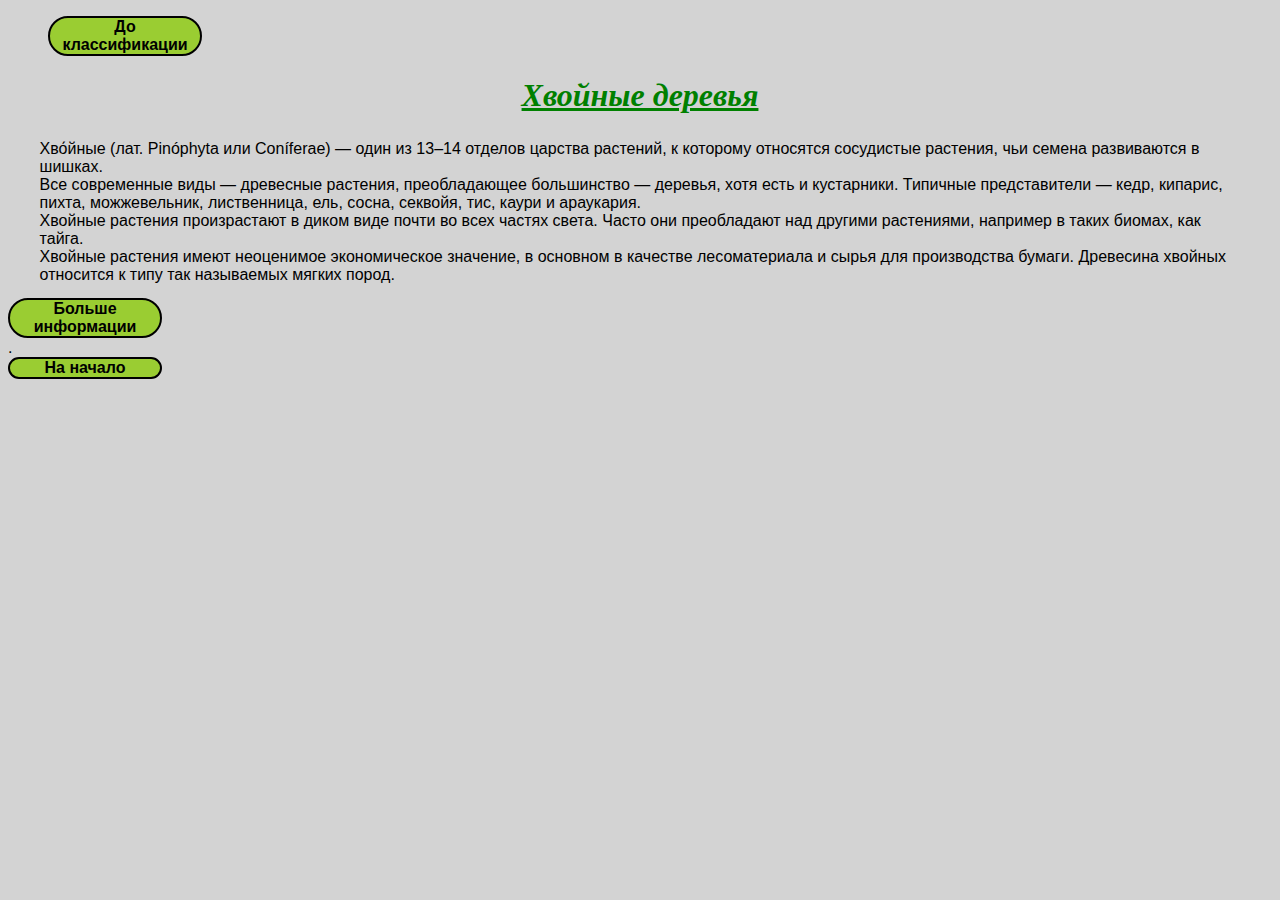
==== homework/conifers.html @ 9dc5c2e9 "homework" ====
<!DOCTYPE html>
<html lang="uk">
    
    <head>
        <meta charset="UTF-8">
        <title>Хвойные деревья</title>
        <link rel="stylesheet" href="style/main.css">
    </head>

    <body>
        <header>
            <ul>
                <li><a href="the-classification-of-trees.html">До классификации</a></li>
            </ul>
        </header>
        
        <h1 id="start">Хвойные деревья</h1>

        <div class="tree">
            Хво́йные (лат. Pinóphyta или Coníferae) — один из 13–14 отделов царства растений, к которому относятся сосудистые растения, чьи семена развиваются в шишках. <br>
            Все современные виды — древесные растения, преобладающее большинство — деревья, хотя есть и кустарники. Типичные представители — кедр, кипарис, пихта, можжевельник, лиственница, ель, сосна, секвойя, тис, каури и араукария. <br>
            Хвойные растения произрастают в диком виде почти во всех частях света. Часто они преобладают над другими растениями, например в таких биомах, как тайга. <br>
            Хвойные растения имеют неоценимое экономическое значение, в основном в качестве лесоматериала и сырья для производства бумаги. Древесина хвойных относится к типу так называемых мягких пород. <br>
        </div>
       
        <div class="button-wiki" id="link"><a href="https://ru.wikipedia.org/wiki/%D0%A5%D0%B2%D0%BE%D0%B9%D0%BD%D1%8B%D0%B5">Больше информации</a>.</div>
        
        <div class="button-start"><a href="#start">На начало</a></div>
        
    </body>
</html>
---- homework/style/main.css ----
body {
    font-family: Arial, Helvetica, serif;
    background-color: lightgray;
}

h1{
    text-align: center;
    font-weight: bold;
    color: green;
    font-style: italic;
    font-family: Tahoma;
    text-decoration: underline;
}

.photo {
    text-align: center;
}

.tree {
    width: 95%;
    margin: auto;
    padding: 4px;
}

.button-class {
    text-align: center;
}

.button-class li {
    display: inline-block;
    padding: 4px;
    line-height: 2.0;
    font-size: 90%;
}

.button-wiki {
    padding-top: 10px;
}

link{
    font-weight: bold;
}

a:link, a:visited {
    text-decoration: none;
    color: black;
    background-color: yellowgreen;
    border: 2px solid black;
    font-weight: bold;
    display: block;
    width: 150px;
    text-align: center;
    margin-bottom: 1px;
    border-radius: 20px;
    list-style: none;
}

a:hover, a:active {
    background-color: red;
}

header li {
    list-style: none;
}
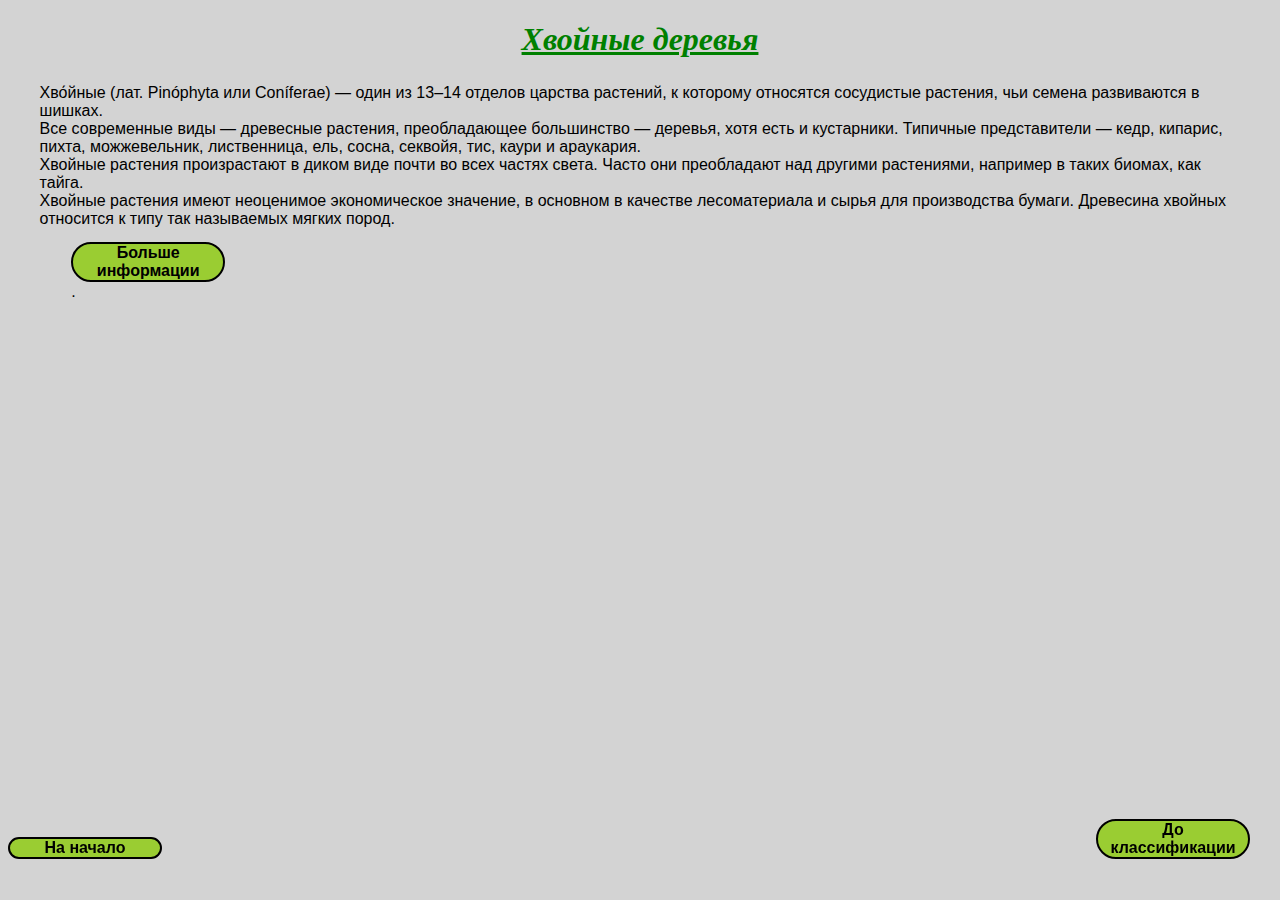
==== commit 15d4718b: "homework" ====
--- a/homework/conifers.html
+++ b/homework/conifers.html
@@ -8,12 +8,6 @@
     </head>
 
     <body>
-        <header>
-            <ul>
-                <li><a href="the-classification-of-trees.html">До классификации</a></li>
-            </ul>
-        </header>
-        
         <h1 id="start">Хвойные деревья</h1>
 
         <div class="tree">
@@ -23,9 +17,11 @@
             Хвойные растения имеют неоценимое экономическое значение, в основном в качестве лесоматериала и сырья для производства бумаги. Древесина хвойных относится к типу так называемых мягких пород. <br>
         </div>
        
-        <div class="button-wiki" id="link"><a href="https://ru.wikipedia.org/wiki/%D0%A5%D0%B2%D0%BE%D0%B9%D0%BD%D1%8B%D0%B5">Больше информации</a>.</div>
+        <div class="button-wiki"><a href="https://ru.wikipedia.org/wiki/%D0%A5%D0%B2%D0%BE%D0%B9%D0%BD%D1%8B%D0%B5">Больше информации</a>.</div>
         
-        <div class="button-start"><a href="#start">На начало</a></div>
+        <div><a href="#start" class="button-start">На начало</a></div>
+
+        <div class="button-classification"><a href="the-classification-of-trees.html">До классификации</a></div>
         
     </body>
 </html>
--- a/homework/style/main.css
+++ b/homework/style/main.css
@@ -35,6 +35,19 @@
 
 .button-wiki {
     padding-top: 10px;
+    padding-left: 5%;
+}
+
+.button-start {
+    position: fixed;
+    bottom: 40px;
+    width: auto;
+}
+
+.button-classification {
+    position: fixed;
+    padding-left: 85%;
+    bottom: 40px;
 }
 
 link{
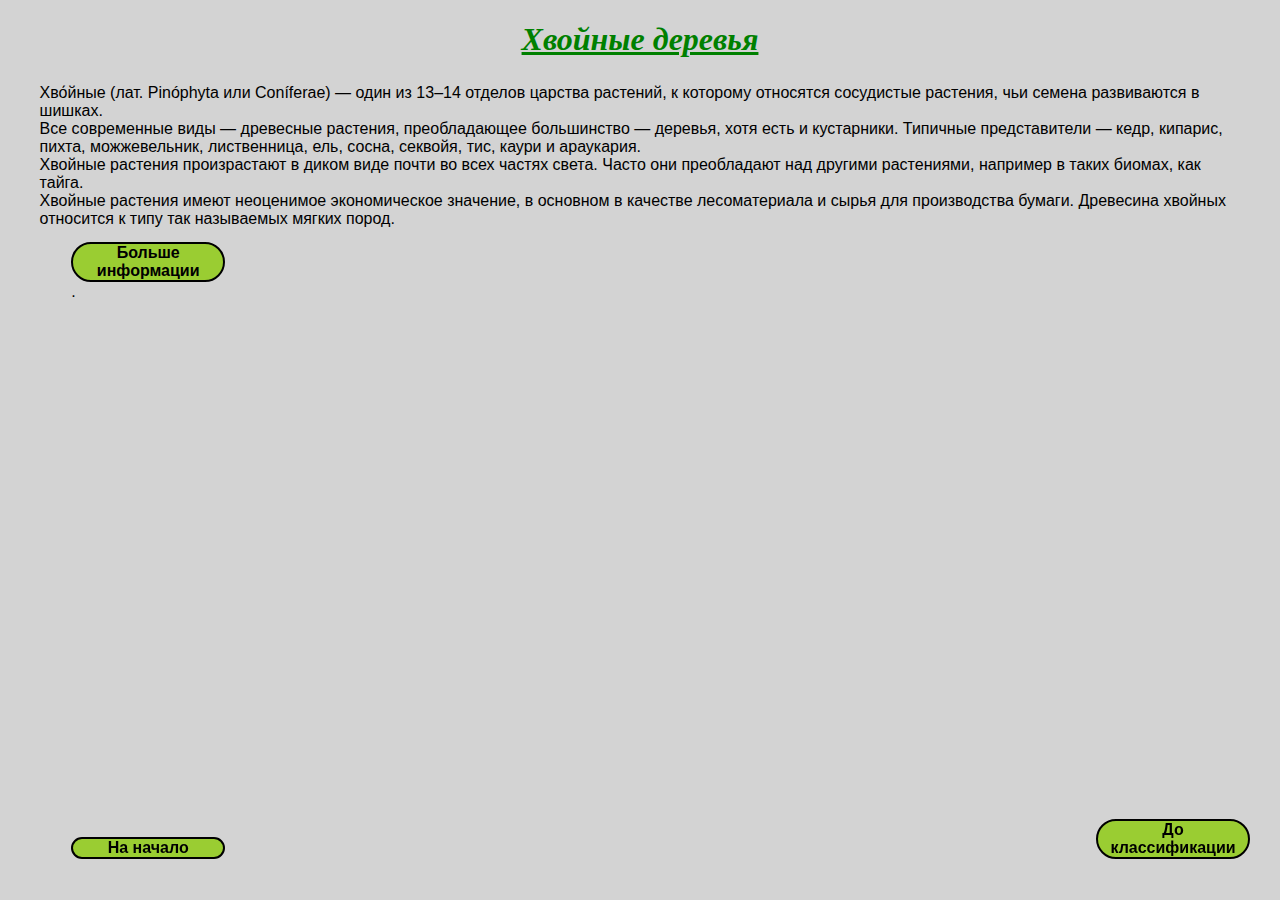
==== commit 16d25356: "homework" ====
--- a/homework/conifers.html
+++ b/homework/conifers.html
@@ -18,10 +18,10 @@
         </div>
        
         <div class="button-wiki"><a href="https://ru.wikipedia.org/wiki/%D0%A5%D0%B2%D0%BE%D0%B9%D0%BD%D1%8B%D0%B5">Больше информации</a>.</div>
-        
-        <div><a href="#start" class="button-start">На начало</a></div>
 
         <div class="button-classification"><a href="the-classification-of-trees.html">До классификации</a></div>
+
+        <div class="div-start"><a href="#start" class="button-start">На начало</a></div>
         
     </body>
 </html>
--- a/homework/style/main.css
+++ b/homework/style/main.css
@@ -1,5 +1,5 @@
 body {
-    font-family: Arial, Helvetica, serif;
+    font-family: Arial, Helvetica, sans-serif;
     background-color: lightgray;
 }
 
@@ -41,7 +41,11 @@
 .button-start {
     position: fixed;
     bottom: 40px;
-    width: auto;
+    width: 20px;
+}
+
+.div-start {
+    padding-left: 5%;
 }
 
 .button-classification {
@@ -71,7 +75,3 @@
 a:hover, a:active {
     background-color: red;
 }
-
-header li {
-    list-style: none;
-}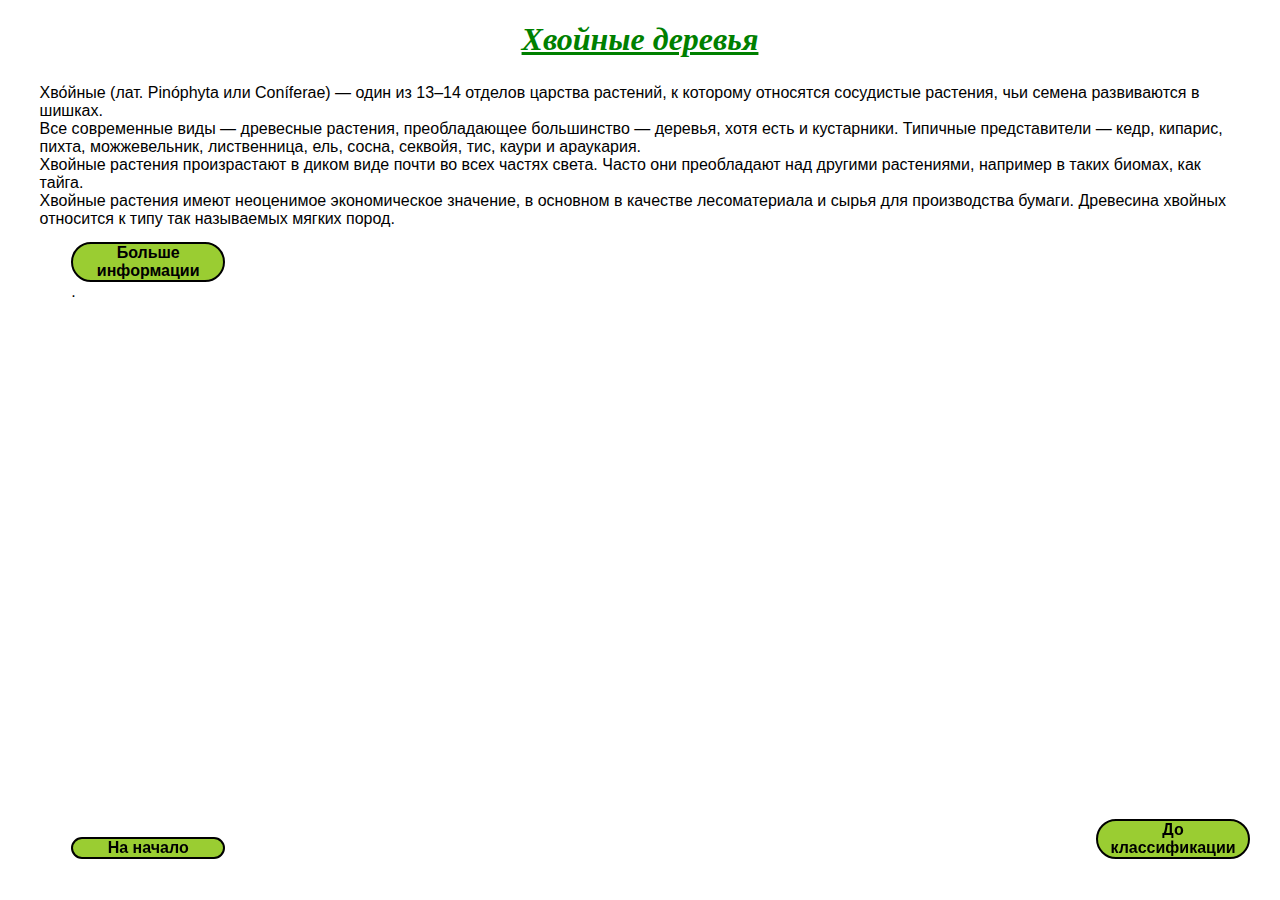
==== commit 9d66629e: "homework" ====
--- a/homework/conifers.html
+++ b/homework/conifers.html
@@ -7,7 +7,7 @@
         <link rel="stylesheet" href="style/main.css">
     </head>
 
-    <body>
+    <body class="body-third">
         <h1 id="start">Хвойные деревья</h1>
 
         <div class="tree">
--- a/homework/style/main.css
+++ b/homework/style/main.css
@@ -1,6 +1,17 @@
 body {
     font-family: Arial, Helvetica, sans-serif;
+}
+
+.first-d {
     background-color: lightgray;
+    width: auto;
+    height: auto;
+    overflow: auto;
+    
+    background-image: url(tree.png);
+    background-position: center;
+    background-attachment: scroll;
+    z-index: 1;
 }
 
 h1{
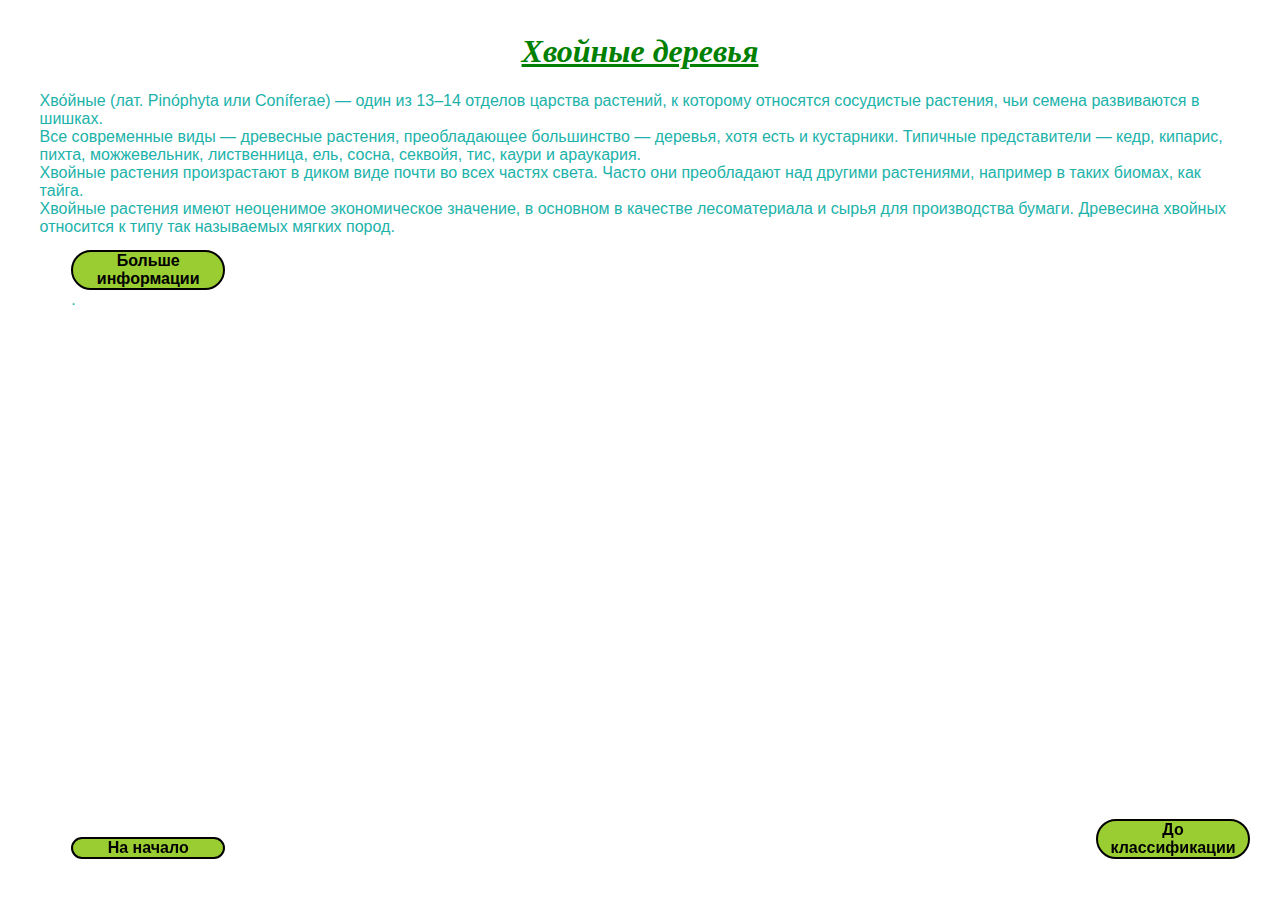
==== commit fa530dc0: "homework" ====
--- a/homework/conifers.html
+++ b/homework/conifers.html
@@ -7,22 +7,35 @@
         <link rel="stylesheet" href="style/main.css">
     </head>
 
-    <body class="body-third">
-        <h1 id="start">Хвойные деревья</h1>
+    <body>
+        <div class="third-d">
+            <div class="tree">
+                <h1 id="start">Хвойные деревья</h1>
 
-        <div class="tree">
-            Хво́йные (лат. Pinóphyta или Coníferae) — один из 13–14 отделов царства растений, к которому относятся сосудистые растения, чьи семена развиваются в шишках. <br>
-            Все современные виды — древесные растения, преобладающее большинство — деревья, хотя есть и кустарники. Типичные представители — кедр, кипарис, пихта, можжевельник, лиственница, ель, сосна, секвойя, тис, каури и араукария. <br>
-            Хвойные растения произрастают в диком виде почти во всех частях света. Часто они преобладают над другими растениями, например в таких биомах, как тайга. <br>
-            Хвойные растения имеют неоценимое экономическое значение, в основном в качестве лесоматериала и сырья для производства бумаги. Древесина хвойных относится к типу так называемых мягких пород. <br>
+                Хво́йные (лат. Pinóphyta или Coníferae) — один из 13–14 отделов царства растений, к которому относятся сосудистые растения, чьи семена развиваются в шишках. <br>
+                Все современные виды — древесные растения, преобладающее большинство — деревья, хотя есть и кустарники. Типичные представители — кедр, кипарис, пихта, можжевельник, лиственница, ель, сосна, секвойя, тис, каури и араукария. <br>
+                Хвойные растения произрастают в диком виде почти во всех частях света. Часто они преобладают над другими растениями, например в таких биомах, как тайга. <br>
+                Хвойные растения имеют неоценимое экономическое значение, в основном в качестве лесоматериала и сырья для производства бумаги. Древесина хвойных относится к типу так называемых мягких пород. <br>
+            </div>
+        
+            <div class="button-wiki"><a href="https://ru.wikipedia.org/wiki/%D0%A5%D0%B2%D0%BE%D0%B9%D0%BD%D1%8B%D0%B5">Больше информации</a>.</div>
+
+            <div class="button-classification"><a href="the-classification-of-trees.html">До классификации</a></div>
+
+            <div class="div-start"><a href="#start" class="button-start">На начало</a></div>
         </div>
-       
-        <div class="button-wiki"><a href="https://ru.wikipedia.org/wiki/%D0%A5%D0%B2%D0%BE%D0%B9%D0%BD%D1%8B%D0%B5">Больше информации</a>.</div>
 
-        <div class="button-classification"><a href="the-classification-of-trees.html">До классификации</a></div>
+        <div class="gallery">
+            <div>
+                <div class="image" id="image1"></div>
+                <div class="image" id="image2"></div>
+            </div>
+            <div>
+                <div class="image" id="image3"></div>
+                <div class="image" id="image4"></div>
+            </div>
+        </div>
 
-        <div class="div-start"><a href="#start" class="button-start">На начало</a></div>
-        
     </body>
 </html>
 
--- a/homework/style/main.css
+++ b/homework/style/main.css
@@ -1,17 +1,18 @@
 body {
     font-family: Arial, Helvetica, sans-serif;
+    color: lightseagreen;
 }
 
 .first-d {
-    background-color: lightgray;
-    width: auto;
-    height: auto;
+    width: 100%;
+    height: 1000px;
     overflow: auto;
     
-    background-image: url(tree.png);
+    background-image: url("../tree.png");
     background-position: center;
-    background-attachment: scroll;
-    z-index: 1;
+    background-attachment: fixed;
+    background-size: 900px;
+    background-repeat: no-repeat;
 }
 
 h1{
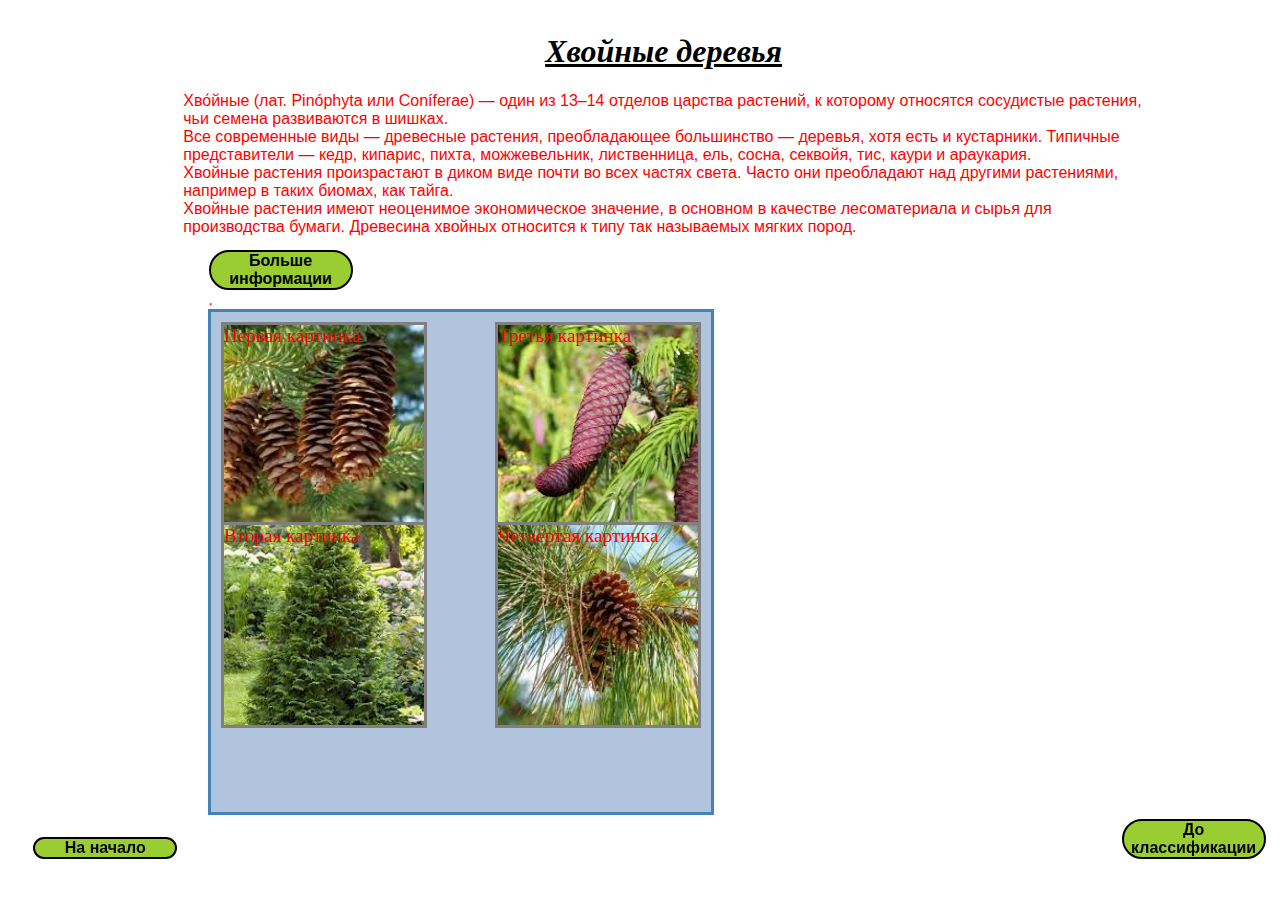
==== commit 46180b52: "homework" ====
--- a/homework/conifers.html
+++ b/homework/conifers.html
@@ -20,19 +20,20 @@
         
             <div class="button-wiki"><a href="https://ru.wikipedia.org/wiki/%D0%A5%D0%B2%D0%BE%D0%B9%D0%BD%D1%8B%D0%B5">Больше информации</a>.</div>
 
-            <div class="button-classification"><a href="the-classification-of-trees.html">До классификации</a></div>
+        </div>
+        
+        <div class="button-classification"><a href="the-classification-of-trees.html">До классификации</a></div>
 
-            <div class="div-start"><a href="#start" class="button-start">На начало</a></div>
-        </div>
+        <div class="div-start"><a href="#start" class="button-start">На начало</a></div>
 
         <div class="gallery">
             <div>
-                <div class="image" id="image1"></div>
-                <div class="image" id="image2"></div>
+                <div class="image" id="image1"><span>Первая картинка</span></div>
+                <div class="image" id="image2"><span>Вторая картинка</span></div>
             </div>
             <div>
-                <div class="image" id="image3"></div>
-                <div class="image" id="image4"></div>
+                <div class="image" id="image3"><span>Третья картинка</span></div>
+                <div class="image" id="image4"><span>Четвёртая картинка</span></div>
             </div>
         </div>
 
--- a/homework/style/main.css
+++ b/homework/style/main.css
@@ -1,13 +1,20 @@
 body {
     font-family: Arial, Helvetica, sans-serif;
-    color: lightseagreen;
+    color: rgb(255, 0, 0);
+}
+
+span {
+    font-family: serif;
+    font-size: larger;
 }
 
 .first-d {
-    width: 100%;
-    height: 1000px;
+    width: 80%;
     overflow: auto;
     
+    position: relative;
+    left: 150px;
+
     background-image: url("../tree.png");
     background-position: center;
     background-attachment: fixed;
@@ -15,10 +22,26 @@
     background-repeat: no-repeat;
 }
 
+.second-d {
+    width: 80%;
+    overflow: auto;
+    
+    position: relative;
+    left: 150px;
+}
+
+.third-d {
+    width: 80%;
+    overflow: auto;
+    
+    position: relative;
+    left: 150px;
+}
+
 h1{
     text-align: center;
     font-weight: bold;
-    color: green;
+    color: black;
     font-style: italic;
     font-family: Tahoma;
     text-decoration: underline;
@@ -53,17 +76,94 @@
 .button-start {
     position: fixed;
     bottom: 40px;
-    width: 20px;
+    text-align: center;
 }
 
 .div-start {
-    padding-left: 5%;
+    padding-left: 2%;
 }
 
 .button-classification {
     position: fixed;
-    padding-left: 85%;
+    padding-left: 87%;
     bottom: 40px;
+    text-align: center;
+}
+
+.gallery {
+    position: relative;
+    background-color: lightsteelblue;
+    border: steelblue 3px solid;
+    height: 500px;
+    width: 500px;
+  
+    position: relative;
+    left: 200px;
+}
+
+.image {
+    position: absolute;
+    margin: 10px;
+    border: 3px solid gray;
+    height: 200px;
+    width: 200px;
+    background-repeat: no-repeat;
+    background-position: center;
+    background-size: cover;
+}
+
+div.image:hover {
+    height: 250px;
+    width: 250px;
+    border: red 3px solid;
+}
+
+div#image1 {
+    background-image: url(../gallery/1.png);
+    top: 0px;
+    left: 0px;
+}
+
+div#image2 {
+    background-image: url(../gallery/2.png);
+    top: 200px;
+    left: 0px;
+}
+
+div#image3 {
+    background-image: url(../gallery/3.png);
+    top: 0px;
+    right: 0px;
+}
+
+div#image4 {
+    background-image: url(../gallery/4.png);
+    top: 200px;
+    right: 0px;
+}
+
+div#image5 {
+    background-image: url(../gallery/5.png);
+    top: 0px;
+    left: 0px;
+}
+
+div#image6 {
+    background-image: url(../gallery/6.png);
+    top: 200px;
+    left: 0px;
+}
+
+div#image7 {
+    background-image: url(../gallery/7.png);
+    top: 0px;
+    right: 0px;
+}
+
+div#image8 {
+    background-image: url(../gallery/8.png);
+    top: 200px;
+    right: 0px;
 }
 
 link{
@@ -77,7 +177,7 @@
     border: 2px solid black;
     font-weight: bold;
     display: block;
-    width: 150px;
+    width: 140px;
     text-align: center;
     margin-bottom: 1px;
     border-radius: 20px;
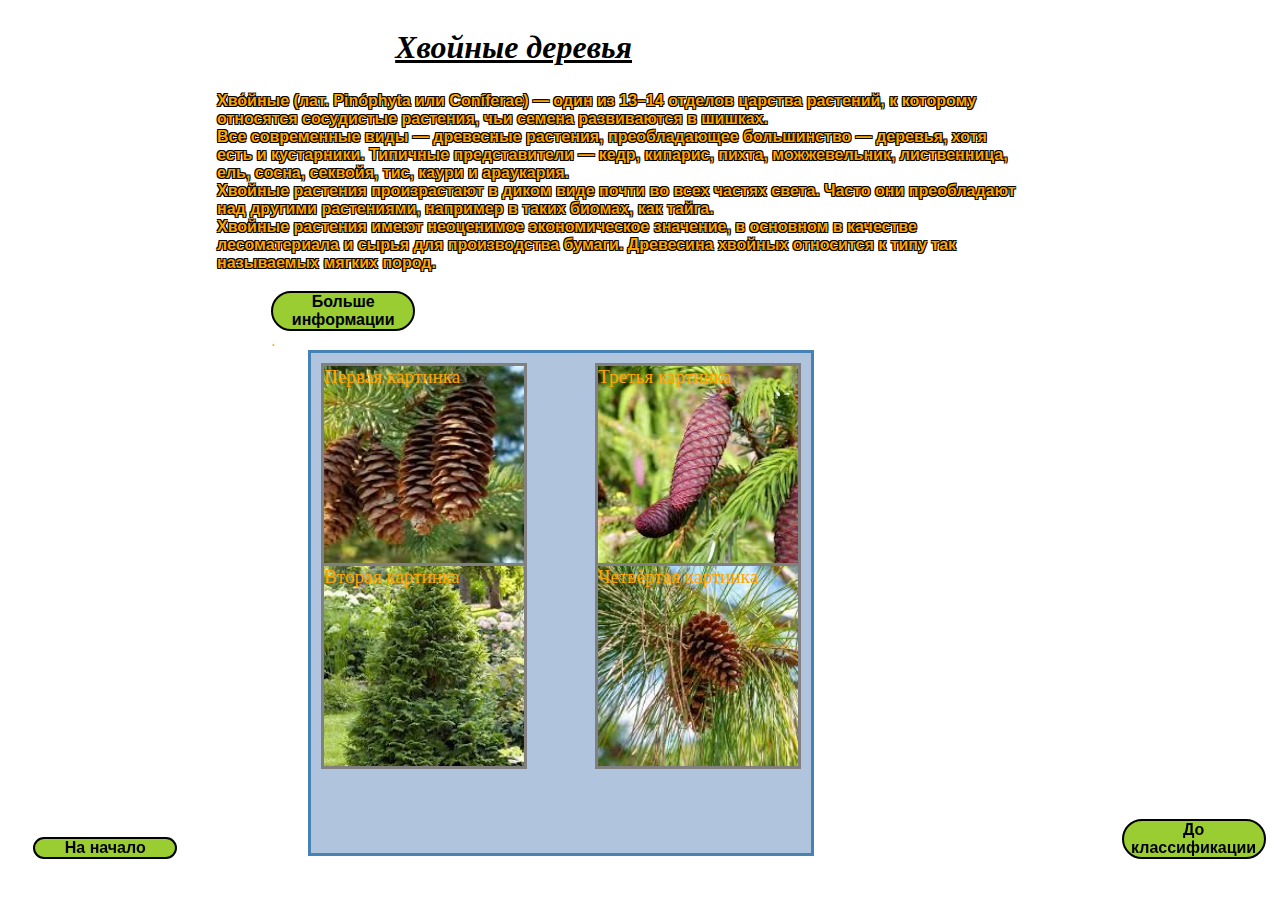
==== commit 4609ad57: "homework" ====
--- a/homework/conifers.html
+++ b/homework/conifers.html
@@ -9,19 +9,20 @@
 
     <body>
         <div class="third-d">
+
+            <h1 id="start">Хвойные деревья</h1>
+
             <div class="tree">
-                <h1 id="start">Хвойные деревья</h1>
-
                 Хво́йные (лат. Pinóphyta или Coníferae) — один из 13–14 отделов царства растений, к которому относятся сосудистые растения, чьи семена развиваются в шишках. <br>
                 Все современные виды — древесные растения, преобладающее большинство — деревья, хотя есть и кустарники. Типичные представители — кедр, кипарис, пихта, можжевельник, лиственница, ель, сосна, секвойя, тис, каури и араукария. <br>
                 Хвойные растения произрастают в диком виде почти во всех частях света. Часто они преобладают над другими растениями, например в таких биомах, как тайга. <br>
                 Хвойные растения имеют неоценимое экономическое значение, в основном в качестве лесоматериала и сырья для производства бумаги. Древесина хвойных относится к типу так называемых мягких пород. <br>
             </div>
-        
-            <div class="button-wiki"><a href="https://ru.wikipedia.org/wiki/%D0%A5%D0%B2%D0%BE%D0%B9%D0%BD%D1%8B%D0%B5">Больше информации</a>.</div>
 
         </div>
         
+        <div class="button-wiki"><a href="https://ru.wikipedia.org/wiki/%D0%A5%D0%B2%D0%BE%D0%B9%D0%BD%D1%8B%D0%B5">Больше информации</a>.</div>
+
         <div class="button-classification"><a href="the-classification-of-trees.html">До классификации</a></div>
 
         <div class="div-start"><a href="#start" class="button-start">На начало</a></div>
--- a/homework/style/main.css
+++ b/homework/style/main.css
@@ -1,6 +1,6 @@
 body {
     font-family: Arial, Helvetica, sans-serif;
-    color: rgb(255, 0, 0);
+    color: orange;
 }
 
 span {
@@ -11,9 +11,6 @@
 .first-d {
     width: 80%;
     overflow: auto;
-    
-    position: relative;
-    left: 150px;
 
     background-image: url("../tree.png");
     background-position: center;
@@ -25,17 +22,11 @@
 .second-d {
     width: 80%;
     overflow: auto;
-    
-    position: relative;
-    left: 150px;
 }
 
 .third-d {
     width: 80%;
     overflow: auto;
-    
-    position: relative;
-    left: 150px;
 }
 
 h1{
@@ -52,9 +43,16 @@
 }
 
 .tree {
-    width: 95%;
-    margin: auto;
+    width: 80%;
+    margin: 5px;
     padding: 4px;
+    
+    position: relative;
+    left: 200px;
+
+    font-weight: bold;
+    text-shadow: black 1px 1px 0, black -1px -1px 0, 
+    black -1px 1px 0, black 1px -1px 0;
 }
 
 .button-class {
@@ -66,21 +64,26 @@
     padding: 4px;
     line-height: 2.0;
     font-size: 90%;
+
+    z-index: 12;
 }
 
 .button-wiki {
     padding-top: 10px;
     padding-left: 5%;
+
+    position: relative;
+    left: 200px;
+    
+    z-index: 12;
 }
 
 .button-start {
     position: fixed;
     bottom: 40px;
     text-align: center;
-}
-
-.div-start {
-    padding-left: 2%;
+
+    z-index: 12;
 }
 
 .button-classification {
@@ -88,6 +91,12 @@
     padding-left: 87%;
     bottom: 40px;
     text-align: center;
+
+    z-index: 12;
+}
+
+.div-start {
+    padding-left: 2%;
 }
 
 .gallery {
@@ -98,7 +107,7 @@
     width: 500px;
   
     position: relative;
-    left: 200px;
+    left: 300px;
 }
 
 .image {
@@ -116,6 +125,8 @@
     height: 250px;
     width: 250px;
     border: red 3px solid;
+
+    z-index: 11;
 }
 
 div#image1 {
